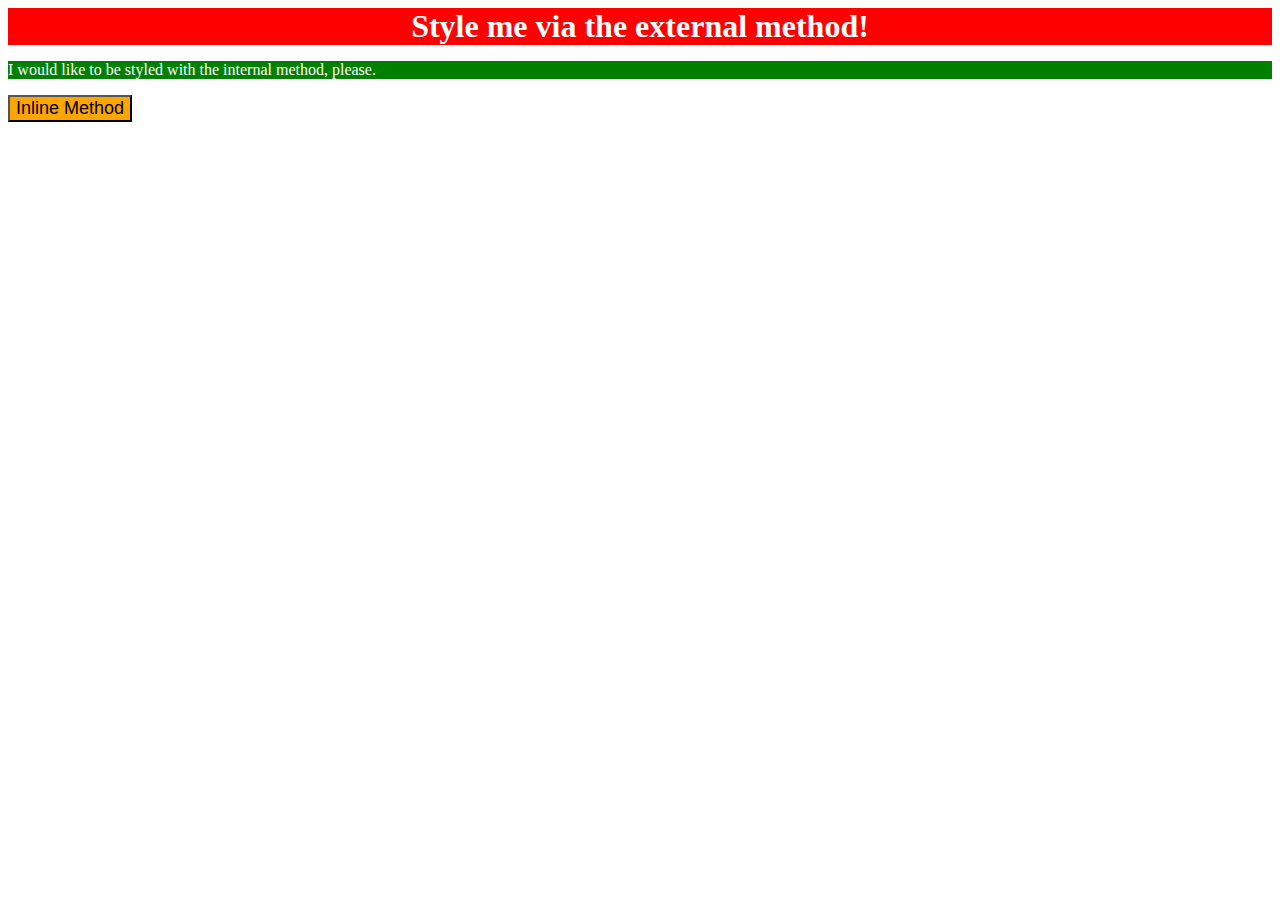
==== foundations/01-css-methods/index.html @ bb198a18 "external.css" ====
<!DOCTYPE html>

<html lang="en">

  <head>
    <meta charset="UTF-8">
    <meta http-equiv="X-UA-Compatible" content="IE=edge">
    <meta name="viewport" content="width=device-width, initial-scale=1.0">
    <title>Methods for Adding CSS</title>
    <link rel="stylesheet" href="external.css">
    
    <style>
      p {
        background: green;
        font: 18px;
        color: white;
      }
    </style>

  </head>

  <body>
      <div>Style me via the external method!</div>
      <p>I would like to be styled with the internal method, please.</p>
      <button style="background: orange; font-size: 18px;">Inline Method</button>
  </body>

</html>
---- foundations/01-css-methods/external.css ----
div {
    background: red;
    color: white;
    font-size: 32px;
    text-align: center;
    font-weight: bold;
}
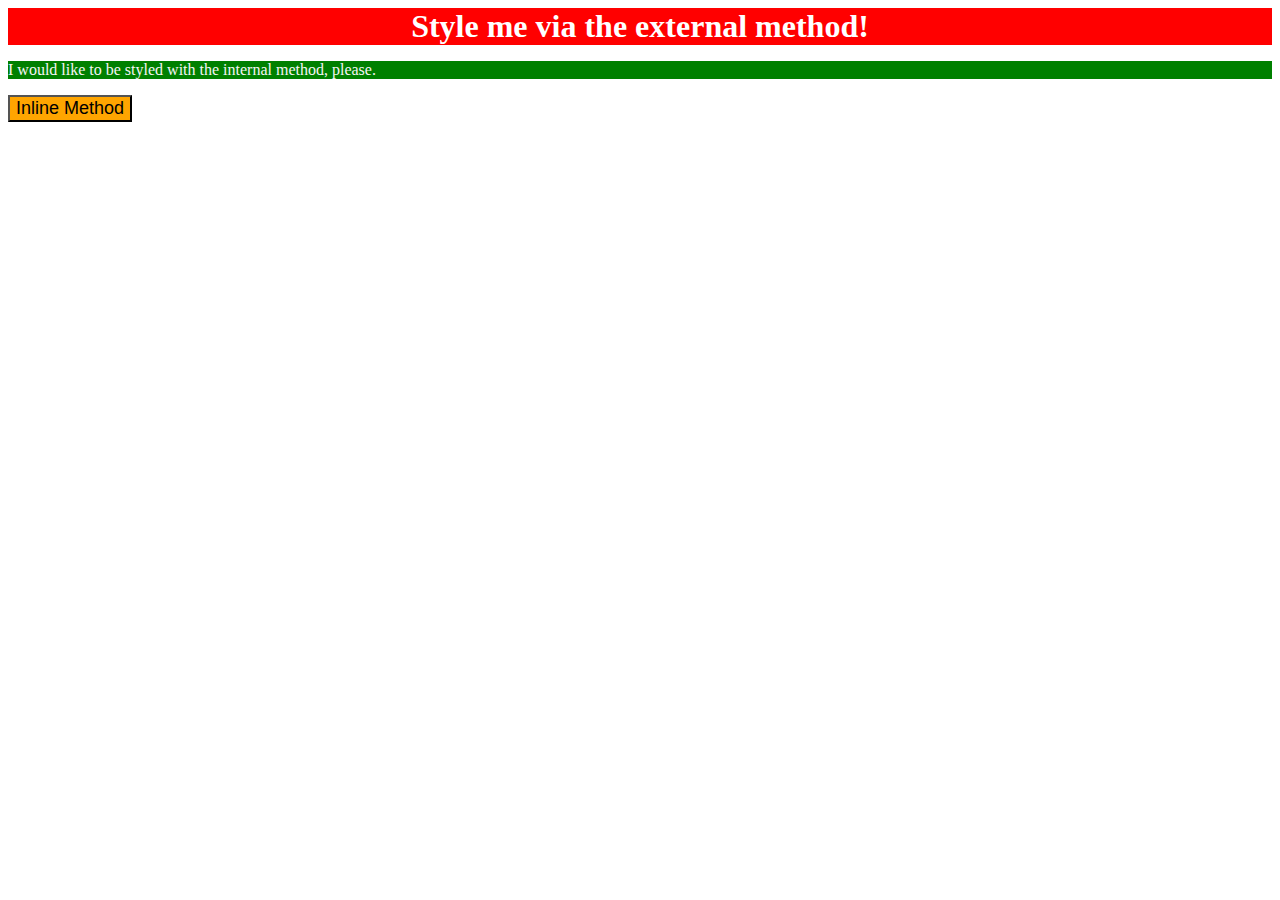
==== commit ce817d44: "Index.html" ====
--- a/foundations/01-css-methods/index.html
+++ b/foundations/01-css-methods/index.html
@@ -3,17 +3,18 @@
 <html lang="en">
 
   <head>
+
     <meta charset="UTF-8">
     <meta http-equiv="X-UA-Compatible" content="IE=edge">
     <meta name="viewport" content="width=device-width, initial-scale=1.0">
     <title>Methods for Adding CSS</title>
     <link rel="stylesheet" href="external.css">
-    
+
     <style>
       p {
         background: green;
         font: 18px;
-        color: white;
+        color: whitesmoke;
       }
     </style>
 
@@ -22,7 +23,7 @@
   <body>
       <div>Style me via the external method!</div>
       <p>I would like to be styled with the internal method, please.</p>
-      <button style="background: orange; font-size: 18px;">Inline Method</button>
+      <button style="background-color: orange; font-size: 18px;">Inline Method</button>
   </body>
 
 </html>